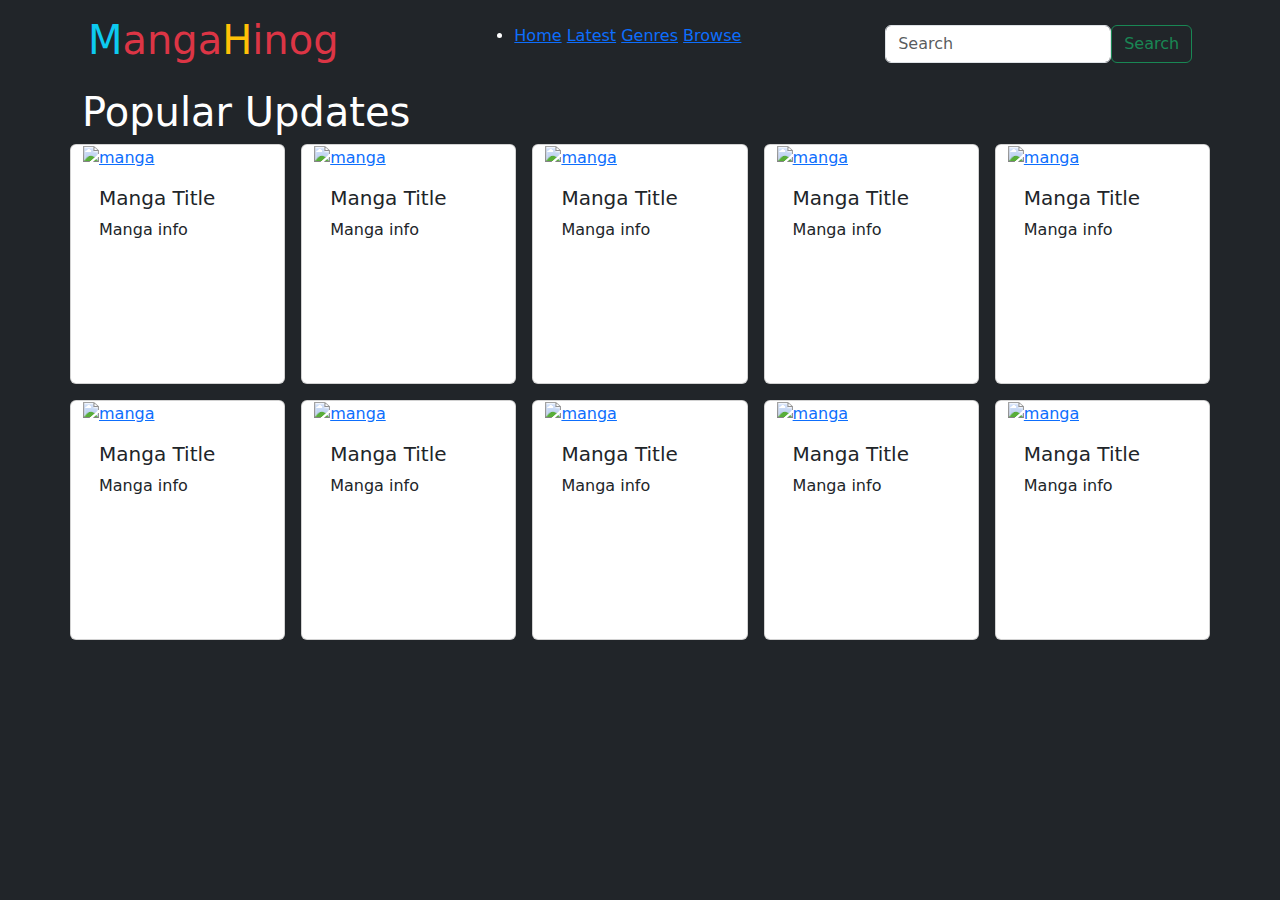
==== Index.html @ 0f411229 "PP3 API consumption" ====
<!DOCTYPE html>
<html lang="en">
  <head>
    <meta charset="UTF-8" />
    <meta name="viewport" content="width=device-width, initial-scale=1.0" />
    <link
      href="https://cdn.jsdelivr.net/npm/bootstrap@5.3.3/dist/css/bootstrap.min.css"
      rel="stylesheet"
      integrity="sha384-QWTKZyjpPEjISv5WaRU9OFeRpok6YctnYmDr5pNlyT2bRjXh0JMhjY6hW+ALEwIH"
      crossorigin="anonymous"
    />
    <link rel="stylesheet" href="style.css">
    <title>MangaHinog</title>
  </head>
  <body class="bg-dark text-white">
    <header class="d-flex align-items-center p-3">
      <div
        class="w-100 d-flex flex-row align-items-center justify-content-around"
      >
        <h1 class="logo text-danger">
          <span class="text-info">M</span>anga<span class="text-warning">H</span
          >inog
        </h1>
        <nav>
          <ul>
            <li>
              <a href="#">Home</a>
              <a href="#">Latest</a>
              <a href="#">Genres</a>
              <a href="#">Browse</a>
            </li>
          </ul>
        </nav>
        <form class="form-inline my-2 my-lg-0 d-flex">
          <input
            class="form-control mr-sm-2"
            type="search"
            placeholder="Search"
            aria-label="Search"
          />
          <button class="btn btn-outline-success my-2 my-sm-0" type="submit">
            Search
          </button>
        </form>
      </div>
    </header>

    <section id="popular-updates" class="container">
      <h1>Popular Updates</h1>
      <div id="manga-container" class="row gap-3 mb-3">
        <div class="card col">
          <a href="#">
            <img src="" class="manga-cover" alt="manga">
          </a>
          <div class="card-body">
            <h5 class="manga-title">Manga Title</h5>
            <p class="manga-info">Manga info</p>
          </div>
        </div>
        <div class="card col">
          <a href="#">
            <img src="" class="manga-cover" alt="manga">
          </a>
          <div class="card-body">
            <h5 class="manga-title">Manga Title</h5>
            <p class="manga-info">Manga info</p>
          </div>
        </div>
        <div class="card col">
          <a href="#">
            <img src="" class="manga-cover" alt="manga">
          </a>
          <div class="card-body">
            <h5 class="manga-title">Manga Title</h5>
            <p class="manga-info">Manga info</p>
          </div>
        </div>
        <div class="card col">
          <a href="#">
            <img src="" class="manga-cover" alt="manga">
          </a>
          <div class="card-body">
            <h5 class="manga-title">Manga Title</h5>
            <p class="manga-info">Manga info</p>
          </div>
        </div>
        <div class="card col">
          <a href="#">
            <img src="" class="manga-cover" alt="manga">
          </a>
          <div class="card-body">
            <h5 class="manga-title">Manga Title</h5>
            <p class="manga-info">Manga info</p>
          </div>
        </div>
      </div>
      <div id="manga-container" class="row gap-3">
        <div class="card col">
          <a href="#">
            <img src="" class="manga-cover" alt="manga">
          </a>
          <div class="card-body">
            <h5 class="manga-title">Manga Title</h5>
            <p class="manga-info">Manga info</p>
          </div>
        </div>
        <div class="card col">
          <a href="#">
            <img src="" class="manga-cover" alt="manga">
          </a>
          <div class="card-body">
            <h5 class="manga-title">Manga Title</h5>
            <p class="manga-info">Manga info</p>
          </div>
        </div>
        <div class="card col">
          <a href="#">
            <img src="" class="manga-cover" alt="manga">
          </a>
          <div class="card-body">
            <h5 class="manga-title">Manga Title</h5>
            <p class="manga-info">Manga info</p>
          </div>
        </div>
        <div class="card col">
          <a href="#">
            <img src="" class="manga-cover" alt="manga">
          </a>
          <div class="card-body">
            <h5 class="manga-title">Manga Title</h5>
            <p class="manga-info">Manga info</p>
          </div>
        </div>
        <div class="card col">
          <a href="#">
            <img src="" class="manga-cover" alt="manga">
          </a>
          <div class="card-body">
            <h5 class="manga-title">Manga Title</h5>
            <p class="manga-info">Manga info</p>
          </div>
        </div>
      </div>
    </section>

    <script
      src="https://cdn.jsdelivr.net/npm/bootstrap@5.3.3/dist/js/bootstrap.bundle.min.js"
      integrity="sha384-YvpcrYf0tY3lHB60NNkmXc5s9fDVZLESaAA55NDzOxhy9GkcIdslK1eN7N6jIeHz"
      crossorigin="anonymous"
    ></script>
    <script src="script.js"></script>
  </body>
</html>
---- style.css ----
.card {
    width: 9rem;
    height: 15rem;
}
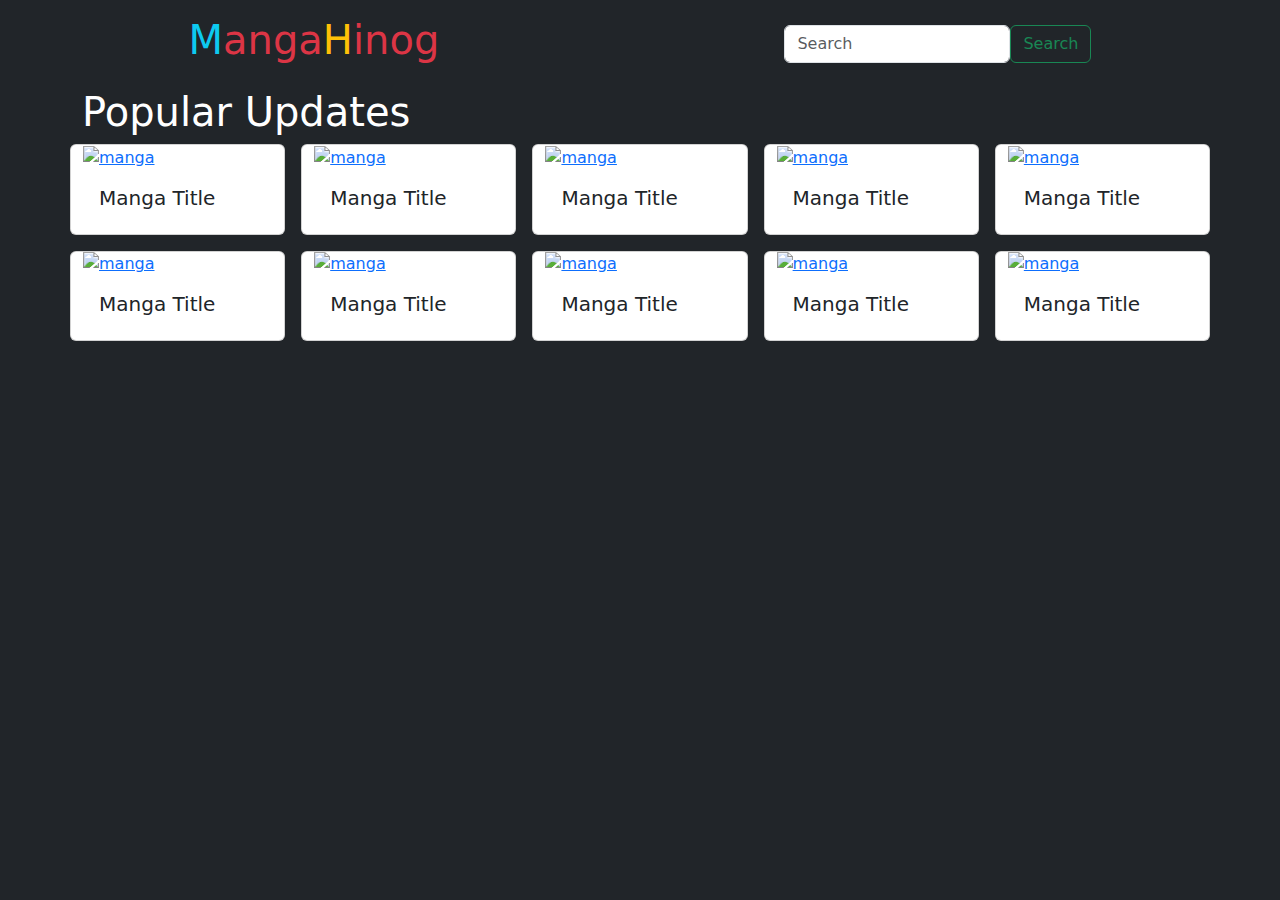
==== commit cc433e3c: "PP3 Updates" ====
--- a/Index.html
+++ b/Index.html
@@ -21,16 +21,7 @@
           <span class="text-info">M</span>anga<span class="text-warning">H</span
           >inog
         </h1>
-        <nav>
-          <ul>
-            <li>
-              <a href="#">Home</a>
-              <a href="#">Latest</a>
-              <a href="#">Genres</a>
-              <a href="#">Browse</a>
-            </li>
-          </ul>
-        </nav>
+        
         <form class="form-inline my-2 my-lg-0 d-flex">
           <input
             class="form-control mr-sm-2"
@@ -49,98 +40,89 @@
       <h1>Popular Updates</h1>
       <div id="manga-container" class="row gap-3 mb-3">
         <div class="card col">
-          <a href="#">
+          <a href="./info.html">
             <img src="" class="manga-cover" alt="manga">
           </a>
           <div class="card-body">
             <h5 class="manga-title">Manga Title</h5>
-            <p class="manga-info">Manga info</p>
           </div>
         </div>
         <div class="card col">
-          <a href="#">
+          <a href="./info.html">
             <img src="" class="manga-cover" alt="manga">
           </a>
           <div class="card-body">
             <h5 class="manga-title">Manga Title</h5>
-            <p class="manga-info">Manga info</p>
           </div>
         </div>
         <div class="card col">
-          <a href="#">
+          <a href="./info.html">
             <img src="" class="manga-cover" alt="manga">
           </a>
           <div class="card-body">
             <h5 class="manga-title">Manga Title</h5>
-            <p class="manga-info">Manga info</p>
           </div>
         </div>
         <div class="card col">
-          <a href="#">
+          <a href="./info.html">
             <img src="" class="manga-cover" alt="manga">
           </a>
           <div class="card-body">
             <h5 class="manga-title">Manga Title</h5>
-            <p class="manga-info">Manga info</p>
           </div>
         </div>
         <div class="card col">
-          <a href="#">
+          <a href="./info.html">
             <img src="" class="manga-cover" alt="manga">
           </a>
           <div class="card-body">
             <h5 class="manga-title">Manga Title</h5>
-            <p class="manga-info">Manga info</p>
           </div>
         </div>
       </div>
-      <div id="manga-container" class="row gap-3">
+      <div id="manga-container" class="row gap-3 mb-3">
         <div class="card col">
-          <a href="#">
+          <a href="./info.html">
             <img src="" class="manga-cover" alt="manga">
           </a>
           <div class="card-body">
             <h5 class="manga-title">Manga Title</h5>
-            <p class="manga-info">Manga info</p>
           </div>
         </div>
         <div class="card col">
-          <a href="#">
+          <a href="./info.html">
             <img src="" class="manga-cover" alt="manga">
           </a>
           <div class="card-body">
             <h5 class="manga-title">Manga Title</h5>
-            <p class="manga-info">Manga info</p>
           </div>
         </div>
         <div class="card col">
-          <a href="#">
+          <a href="./info.html">
             <img src="" class="manga-cover" alt="manga">
           </a>
           <div class="card-body">
             <h5 class="manga-title">Manga Title</h5>
-            <p class="manga-info">Manga info</p>
           </div>
         </div>
         <div class="card col">
-          <a href="#">
+          <a href="./info.html">
             <img src="" class="manga-cover" alt="manga">
           </a>
           <div class="card-body">
             <h5 class="manga-title">Manga Title</h5>
-            <p class="manga-info">Manga info</p>
           </div>
         </div>
         <div class="card col">
-          <a href="#">
+          <a href="./info.html">
             <img src="" class="manga-cover" alt="manga">
           </a>
           <div class="card-body">
             <h5 class="manga-title">Manga Title</h5>
-            <p class="manga-info">Manga info</p>
           </div>
         </div>
       </div>
+      
     </section>
 
     <script
--- a/style.css
+++ b/style.css
@@ -1,5 +1,12 @@
 .card {
     width: 9rem;
-    height: 15rem;
+    height: auto;
 }
 
+.manga-cover {
+    width: 100%;
+}
+
+p {
+    font-size: x-small;
+}
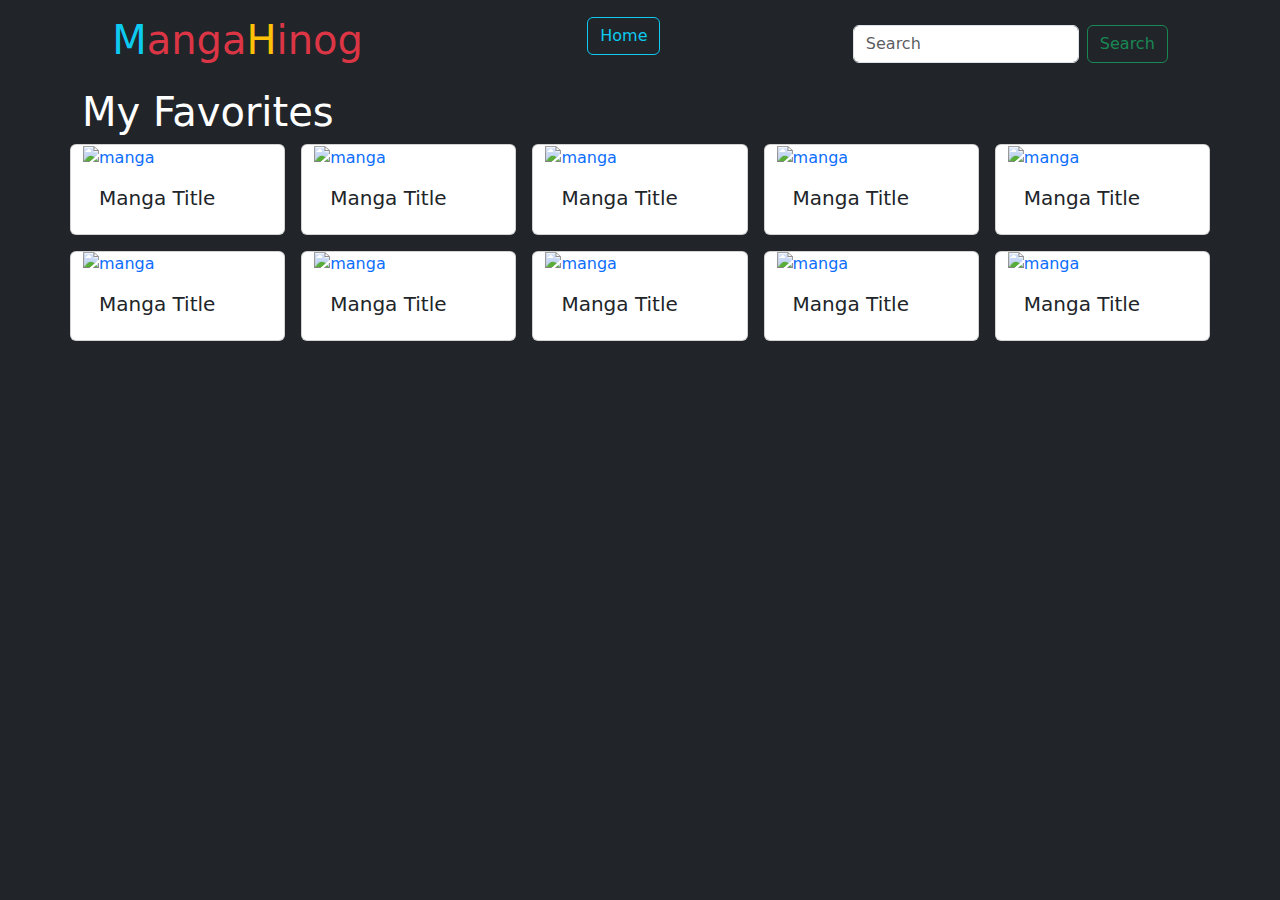
==== commit 716d31bb: "PP3 Update" ====
--- a/Index.html
+++ b/Index.html
@@ -21,15 +21,24 @@
           <span class="text-info">M</span>anga<span class="text-warning">H</span
           >inog
         </h1>
+
+        <nav>
+          <ul>
+            <li>
+              <a class="btn btn-outline-info" href="./Index.html">Home</a>
+            </li>
+          </ul>
+        </nav>
         
-        <form class="form-inline my-2 my-lg-0 d-flex">
+        <form class="form-inline my-2 my-lg-0 d-flex" id="search-form">
           <input
-            class="form-control mr-sm-2"
+            id="search-input"
+            class="form-control mr-sm-2 me-2"
             type="search"
             placeholder="Search"
             aria-label="Search"
           />
-          <button class="btn btn-outline-success my-2 my-sm-0" type="submit">
+          <button id="search-button" class="btn btn-outline-success my-2 my-sm-0" type="submit">
             Search
           </button>
         </form>
@@ -37,7 +46,7 @@
     </header>
 
     <section id="popular-updates" class="container">
-      <h1>Popular Updates</h1>
+      <h1>My Favorites</h1>
       <div id="manga-container" class="row gap-3 mb-3">
         <div class="card col">
           <a href="./info.html">
--- a/style.css
+++ b/style.css
@@ -1,6 +1,11 @@
 .card {
     width: 9rem;
     height: auto;
+    transition: all 0.3s;
+}
+
+.card:hover {
+    transform: scale(1.1);
 }
 
 .manga-cover {
@@ -8,5 +13,14 @@
 }
 
 p {
-    font-size: x-small;
+    font-size: small;
 }
+
+a {
+    text-decoration: none;
+}
+
+ul {
+    list-style: none;
+}
+
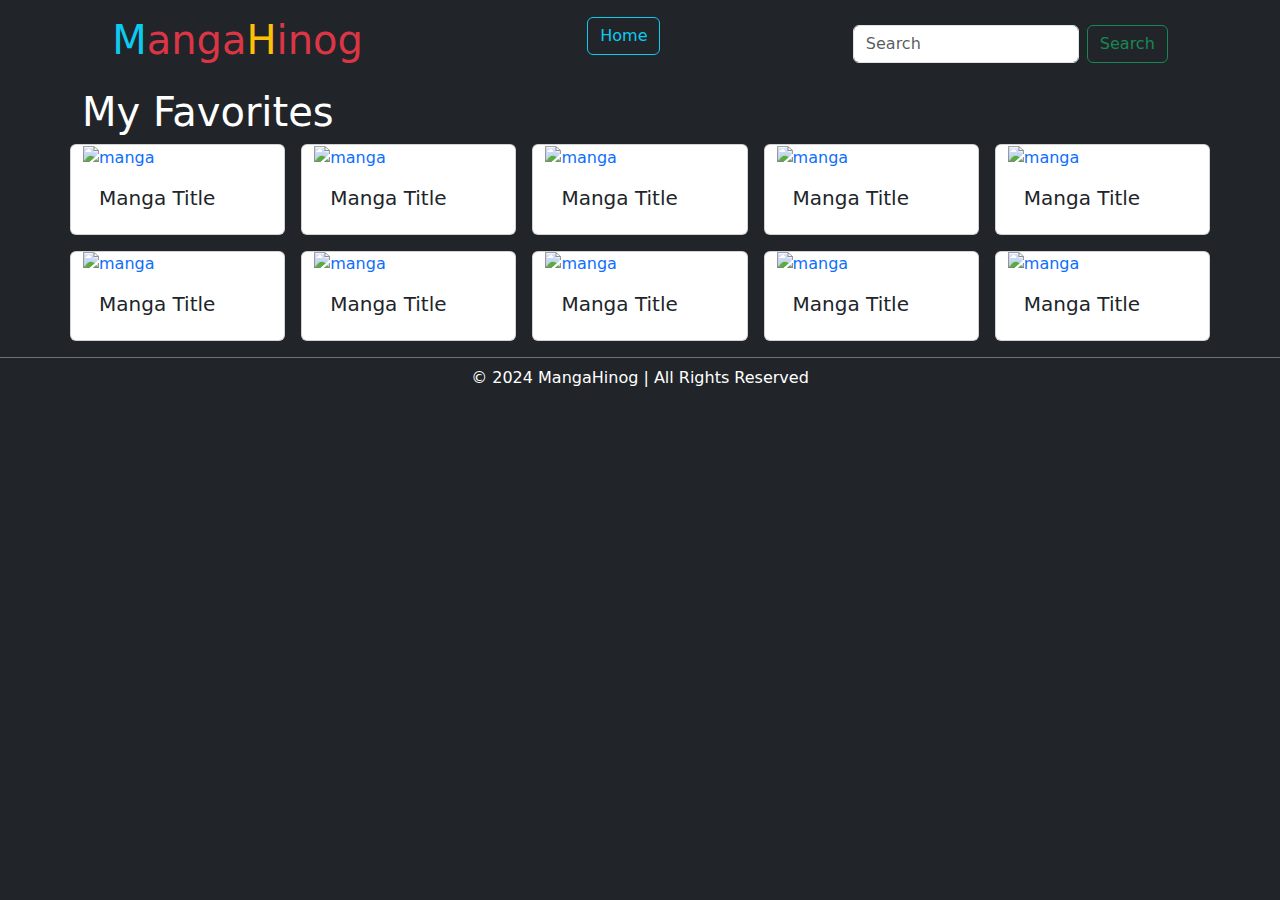
==== commit 057dd4a6: "PP3 Update" ====
--- a/Index.html
+++ b/Index.html
@@ -131,8 +131,15 @@
           </div>
         </div>
       </div>
-      
     </section>
+
+    <footer class="border-top border-secondary mt-3">
+      <div class="container align-items-center justify-content-center d-grid">
+        <p class="fs-6 pt-2">
+          &copy; 2024 MangaHinog | All Rights Reserved
+        </p>
+      </div>
+    </footer>
 
     <script
       src="https://cdn.jsdelivr.net/npm/bootstrap@5.3.3/dist/js/bootstrap.bundle.min.js"
--- a/style.css
+++ b/style.css
@@ -12,9 +12,7 @@
     width: 100%;
 }
 
-p {
-    font-size: small;
-}
+
 
 a {
     text-decoration: none;
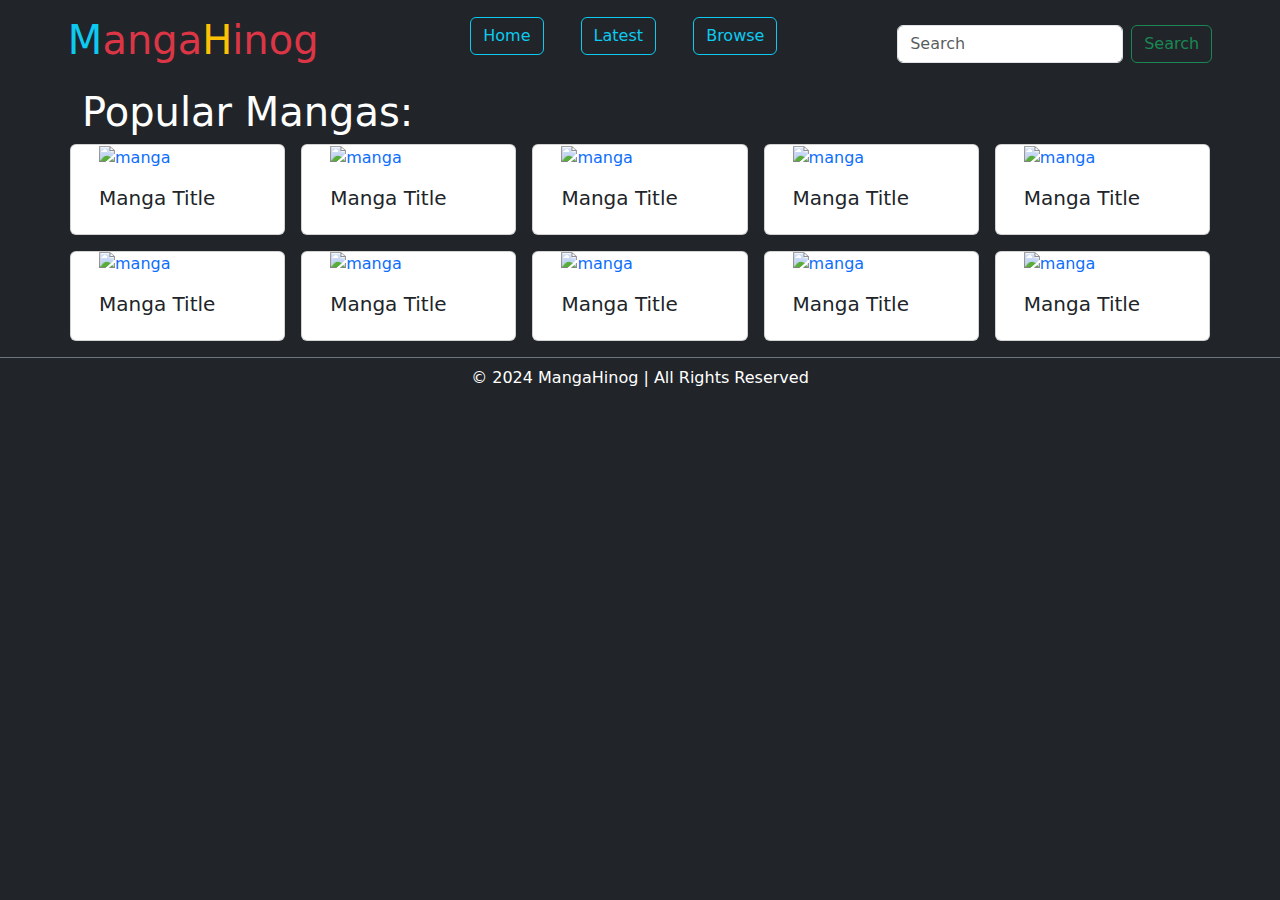
==== commit a88eaf1b: "PP3-Update" ====
--- a/Index.html
+++ b/Index.html
@@ -26,6 +26,8 @@
           <ul>
             <li>
               <a class="btn btn-outline-info" href="./Index.html">Home</a>
+              <a class="btn btn-outline-info" href="./Index.html">Latest</a>
+              <a class="btn btn-outline-info" href="./Index.html">Browse</a>
             </li>
           </ul>
         </nav>
@@ -46,7 +48,7 @@
     </header>
 
     <section id="popular-updates" class="container">
-      <h1>My Favorites</h1>
+      <h1>Popular Mangas:</h1>
       <div id="manga-container" class="row gap-3 mb-3">
         <div class="card col">
           <a href="./info.html">
--- a/style.css
+++ b/style.css
@@ -12,13 +12,23 @@
     width: 100%;
 }
 
-
+.error-message {
+    color: red;
+    font-weight: bold;
+    text-align: center;
+    height: 69vh;
+}
+  
 
 a {
     text-decoration: none;
+    margin: 0 1rem 0 1rem;
 }
 
 ul {
     list-style: none;
 }
 
+footer {
+    height: 50px;
+}
